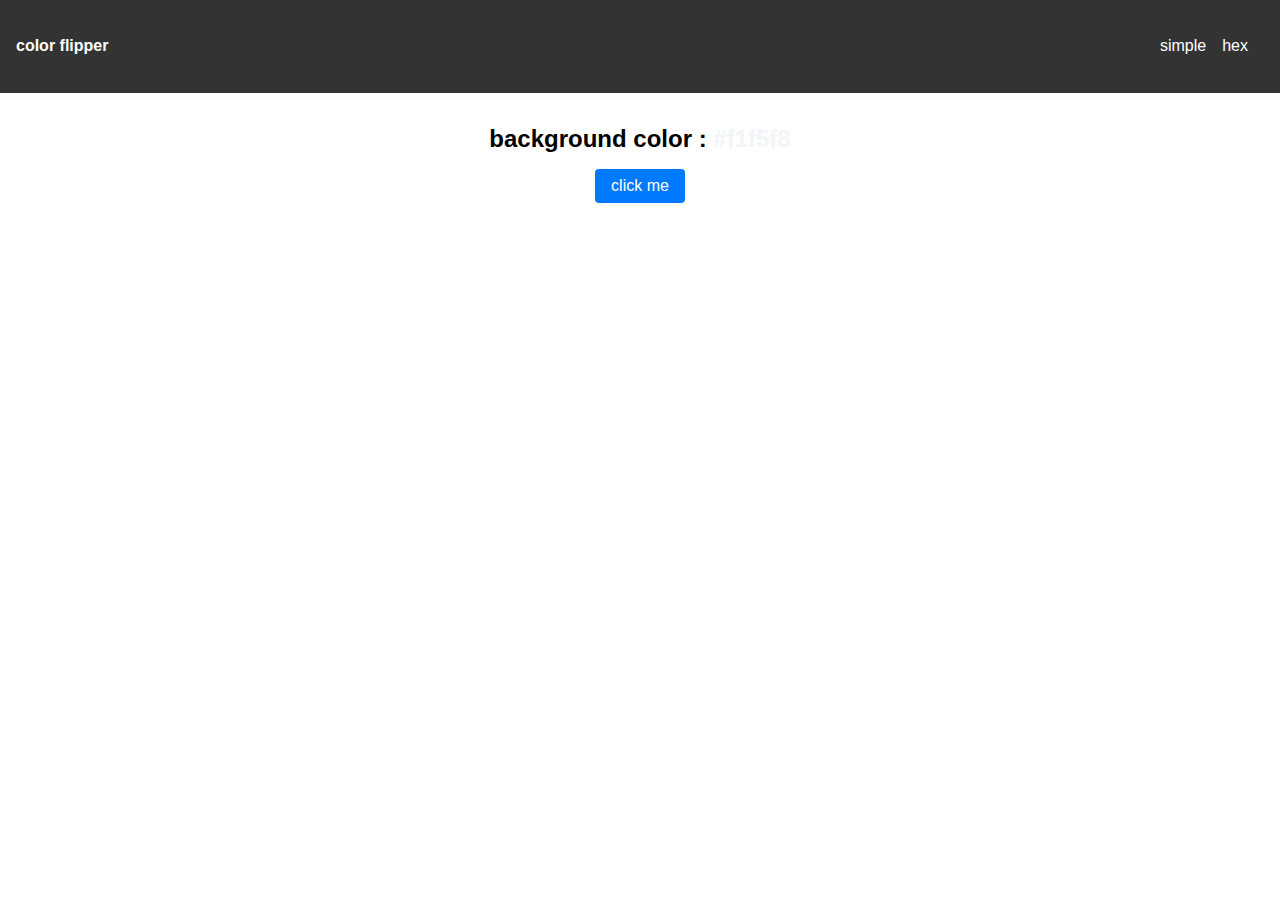
==== Projects/calculator/index.html @ 549732cf "Background color change" ====
<!DOCTYPE html>
<html lang="en">
  <head>
    <meta charset="UTF-8" />
    <meta name="viewport" content="width=device-width, initial-scale=1.0" />
    <title>Color Flipper || Simple</title>

    <!-- styles -->
    <link rel="stylesheet" href="styles.css" />
  </head>
  <body>
    <nav>
      <div class="nav-center">
        <h4>color flipper</h4>
        <ul class="nav-links">
          <li><a href="index.html">simple</a></li>
          <li><a href="hex.html">hex</a></li>
        </ul>
      </div>
    </nav>
    <main>
      <div class="container">
        <h2>background color : <span class="color">#f1f5f8</span></h2>
        <button class="btn btn-hero" id="btn">click me</button>
      </div>
    </main>
    <!-- javascript -->
    <script src="app.js"></script>
  </body>
</html>
---- Projects/calculator/styles.css ----
/* Reset some default styles and apply a basic font */
body, h1, h2, h3, p, ul, li {
    margin: 0;
    padding: 0;
  }
  
  body {
    font-family: 'Arial', sans-serif;
  }
  
  /* Navigation styling */
  nav {
    background-color: #333;
    color: #fff;
  }
  
  .nav-center {
    display: flex;
    justify-content: space-between;
    align-items: center;
    padding: 1rem;
  }
  
  .nav-links {
    list-style: none;
    display: flex;
  }
  
  .nav-links li {
    margin-right: 1rem;
  }
  
  .nav-links a {
    text-decoration: none;
    color: #fff;
  }
  
  /* Main content styling */
  main {
    padding: 2rem;
  }
  
  .container {
    text-align: center;
  }
  
  h2 {
    margin-bottom: 1rem;
  }
  
  .color {
    color: #f1f5f8;
  }
  
  .btn {
    padding: 0.5rem 1rem;
    font-size: 1rem;
    cursor: pointer;
  }
  
  .btn-hero {
    background-color: #007bff;
    color: #fff;
    border: none;
    border-radius: 4px;
  }
  
  /* Responsive styles */
  @media (max-width: 768px) {
    .nav-center {
      flex-direction: column;
      text-align: center;
    }
  
    .nav-links {
      margin-top: 1rem;
    }
  
    .nav-links li {
      margin: 0.5rem 0;
    }
  }
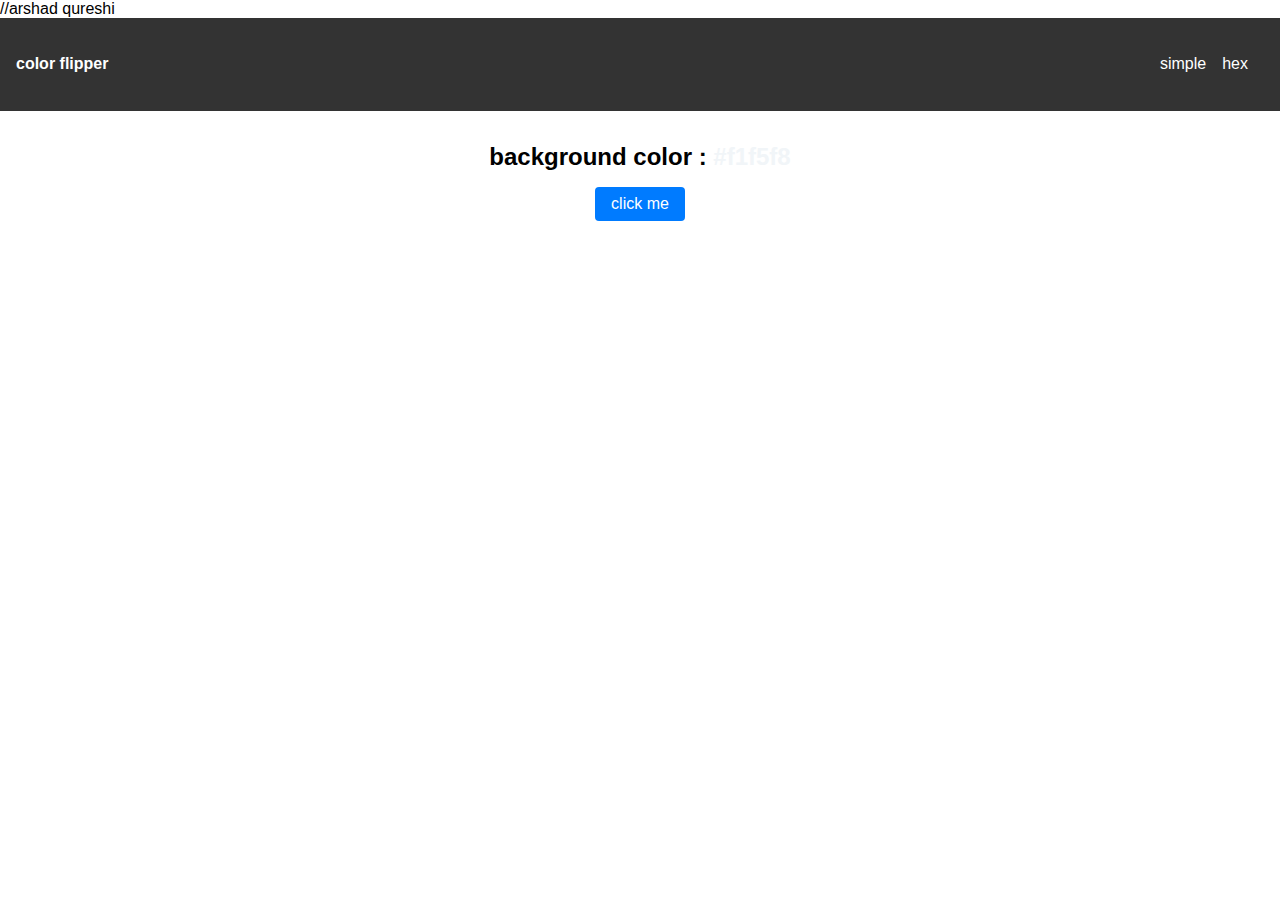
==== commit cbcbf7f0: "just commit" ====
--- a/Projects/calculator/index.html
+++ b/Projects/calculator/index.html
@@ -7,6 +7,7 @@
 
     <!-- styles -->
     <link rel="stylesheet" href="styles.css" />
+    //arshad qureshi
   </head>
   <body>
     <nav>
